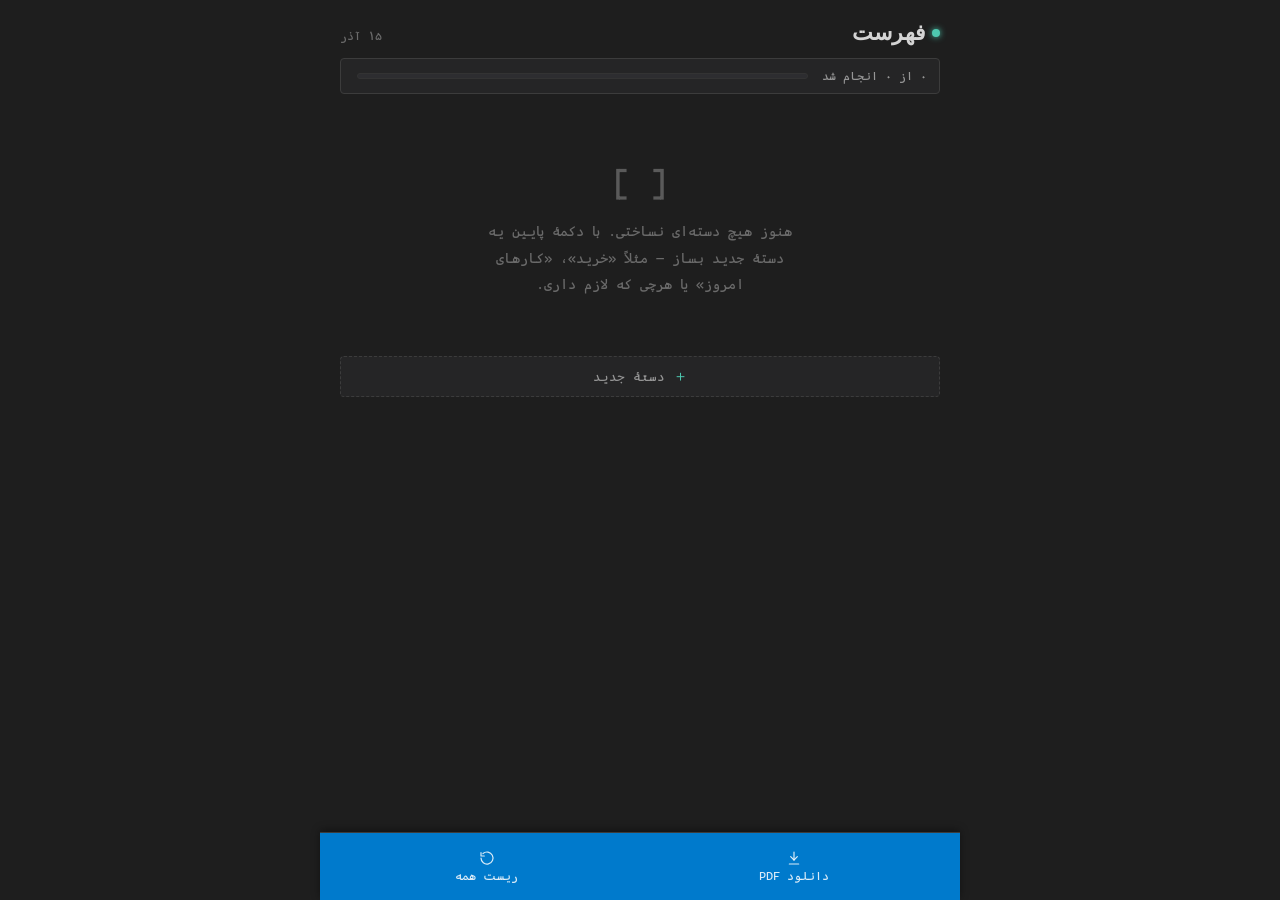
==== index.html @ d50dcf5a "Add files via upload" ====
<!DOCTYPE html>
<html lang="fa" dir="rtl">
<head>
<meta charset="UTF-8">
<meta name="viewport" content="width=device-width, initial-scale=1.0, maximum-scale=1.0">
<title>فهرست — چک‌لیست شخصی</title>
<link rel="preconnect" href="https://fonts.googleapis.com">
<link rel="preconnect" href="https://fonts.gstatic.com" crossorigin>
<link href="https://fonts.googleapis.com/css2?family=Cascadia+Code:wght@400;600&display=swap" rel="stylesheet">
<link rel="stylesheet" href="style.css">
</head>
<body>

<header>
  <div class="brand">
    <h1>فهرست</h1>
    <span class="date-stamp" id="dateStamp"></span>
  </div>
  <div class="subhead">
    <span class="progress-text" id="progressText">۰ از ۰ انجام شد</span>
    <div class="progress-track"><div class="progress-fill" id="progressFill"></div></div>
  </div>
</header>

<main>
  <div id="emptyState" class="empty-state" style="display:none;">
    <div class="empty-glyph">[ ]</div>
    <p>هنوز هیچ دسته‌ای نساختی. با دکمهٔ پایین یه دستهٔ جدید بساز — مثلاً «خرید»، «کارهای امروز» یا هرچی که لازم داری.</p>
  </div>

  <div id="categoriesRoot"></div>

  <div class="add-category-row">
    <button class="add-category-btn" id="addCategoryBtn">
      <span class="plus-sign">＋</span>
      <span>دستهٔ جدید</span>
    </button>
  </div>
</main>

<div class="toolbar">
  <button class="toolbar-btn" id="exportBtn">
    <svg viewBox="0 0 24 24" fill="none" stroke="currentColor" stroke-width="1.8" stroke-linecap="round" stroke-linejoin="round"><path d="M12 3v12"/><path d="m7 10 5 5 5-5"/><path d="M5 21h14"/></svg>
    <span>دانلود PDF</span>
  </button>
  <button class="toolbar-btn reset-btn" id="resetBtn">
    <svg viewBox="0 0 24 24" fill="none" stroke="currentColor" stroke-width="1.8" stroke-linecap="round" stroke-linejoin="round"><path d="M3 12a9 9 0 1 0 3-6.7"/><path d="M3 4v5h5"/></svg>
    <span>ریست همه</span>
  </button>
</div>

<div class="modal-overlay" id="modalOverlay">
  <div class="modal-sheet">
    <h3 id="modalTitle">اطمینان داری؟</h3>
    <p id="modalBody"></p>
    <div class="modal-actions">
      <button class="modal-btn cancel" id="modalCancel">انصراف</button>
      <button class="modal-btn confirm" id="modalConfirm">تأیید</button>
    </div>
  </div>
</div>

<div class="toast" id="toast"></div>

<script src="script.js"></script>
</body>
</html>
---- style.css ----
@font-face {
    font-family: 'Vazirmatn';
    src: local('Vazirmatn');
  }

  :root {
    /* VS Code Dark+ palette */
    --bg: #1E1E1E;
    --bg-raised: #252526;
    --bg-inset: #2D2D30;
    --bg-hover: #2A2D2E;
    --sidebar: #333333;
    --fg: #D4D4D4;
    --fg-muted: #969696;
    --fg-faint: #6A6A6A;
    --border: #3C3C3C;
    --border-soft: #333333;
    --blue: #007ACC;
    --blue-bright: #3794FF;
    --green: #6A9955;
    --green-bright: #4EC9B0;
    --orange: #CE9178;
    --purple: #C586C0;
    --yellow: #DCDCAA;
    --red: #F14C4C;
    --shadow: rgba(0, 0, 0, 0.4);
    --radius: 4px;
    --serif: 'Vazirmatn', 'Segoe UI', Tahoma, sans-serif;
    --hand: 'Vazirmatn', 'Segoe UI', Tahoma, sans-serif;
    --mono: 'Cascadia Code', 'Consolas', 'SFMono-Regular', Menlo, monospace;
  }

  * { box-sizing: border-box; margin: 0; padding: 0; }

  html { -webkit-tap-highlight-color: transparent; }

  body {
    font-family: var(--hand);
    background: var(--bg);
    color: var(--fg);
    min-height: 100vh;
    padding: 0 0 80px;
  }

  /* ===== Header ===== */
  header {
    padding: 20px 20px 0;
    max-width: 640px;
    margin: 0 auto;
    position: relative;
  }

  .brand {
    display: flex;
    align-items: baseline;
    justify-content: space-between;
    gap: 12px;
    margin-bottom: 12px;
  }

  .brand h1 {
    font-family: var(--serif);
    font-size: 22px;
    font-weight: 600;
    letter-spacing: 0.2px;
    color: var(--fg);
    position: relative;
    padding-right: 14px;
  }

  .brand h1::before {
    content: '';
    position: absolute;
    right: 0;
    top: 50%;
    transform: translateY(-50%);
    width: 8px;
    height: 8px;
    border-radius: 50%;
    background: var(--green-bright);
    box-shadow: 0 0 6px var(--green-bright);
  }

  .brand .date-stamp {
    font-size: 11.5px;
    font-family: var(--mono);
    color: var(--fg-faint);
    font-variant-numeric: tabular-nums;
    white-space: nowrap;
  }

  .subhead {
    font-size: 12px;
    font-family: var(--mono);
    color: var(--fg-muted);
    background: var(--bg-raised);
    border: 1px solid var(--border);
    border-radius: var(--radius);
    padding: 10px 12px;
    display: flex;
    justify-content: space-between;
    align-items: center;
    gap: 10px;
  }

  .progress-text { font-variant-numeric: tabular-nums; white-space: nowrap; }

  .progress-track {
    flex: 1;
    height: 6px;
    background: var(--bg-inset);
    border-radius: 3px;
    overflow: hidden;
    margin: 0 4px;
    border: 1px solid var(--border-soft);
  }

  .progress-fill {
    height: 100%;
    background: linear-gradient(90deg, var(--blue), var(--green-bright));
    width: 0%;
    transition: width 0.4s ease;
  }

  /* ===== Container ===== */
  main {
    max-width: 640px;
    margin: 0 auto;
    padding: 0 20px;
  }

  /* ===== Empty state ===== */
  .empty-state {
    text-align: center;
    padding: 70px 20px 40px;
    color: var(--fg-faint);
  }

  .empty-state .empty-glyph {
    font-size: 34px;
    margin-bottom: 14px;
    opacity: 0.5;
    font-family: var(--mono);
    color: var(--fg-muted);
  }

  .empty-state p {
    font-size: 14px;
    line-height: 1.9;
    max-width: 320px;
    margin: 0 auto;
    font-family: var(--mono);
  }

  /* ===== Add category ===== */
  .add-category-row {
    margin: 18px 0 22px;
  }

  .add-category-btn {
    width: 100%;
    padding: 12px 16px;
    background: var(--bg-raised);
    border: 1px dashed var(--border);
    border-radius: var(--radius);
    color: var(--fg-muted);
    font-family: var(--mono);
    font-size: 13px;
    cursor: pointer;
    transition: border-color 0.15s, color 0.15s, background 0.15s;
    display: flex;
    align-items: center;
    justify-content: center;
    gap: 8px;
  }

  .add-category-btn:hover, .add-category-btn:active {
    border-color: var(--blue-bright);
    border-style: solid;
    color: var(--blue-bright);
    background: var(--bg-inset);
  }

  .add-category-btn .plus-sign {
    font-size: 15px;
    line-height: 1;
    color: var(--green-bright);
  }

  /* ===== Category card ===== */
  .category {
    background: var(--bg-raised);
    border: 1px solid var(--border);
    border-radius: var(--radius);
    margin-bottom: 12px;
    box-shadow: 0 1px 3px var(--shadow);
    overflow: hidden;
    position: relative;
  }

  .category::before {
    content: '';
    position: absolute;
    top: 0; right: 0; bottom: 0;
    width: 3px;
    background: var(--cat-color, var(--blue));
  }

  .category-head {
    display: flex;
    align-items: center;
    gap: 10px;
    padding: 12px 14px 12px 8px;
    cursor: pointer;
  }

  .category-collapse-icon {
    width: 16px;
    height: 16px;
    flex-shrink: 0;
    display: flex;
    align-items: center;
    justify-content: center;
    color: var(--fg-faint);
    transition: transform 0.2s;
  }

  .category.collapsed .category-collapse-icon { transform: rotate(-90deg); }

  .category-title-wrap { flex: 1; min-width: 0; }

  .category-name {
    font-family: var(--serif);
    font-size: 15.5px;
    font-weight: 600;
    color: var(--fg);
    word-break: break-word;
  }

  .category-meta {
    font-size: 11px;
    font-family: var(--mono);
    color: var(--fg-faint);
    margin-top: 2px;
    font-variant-numeric: tabular-nums;
  }

  .category-actions {
    display: flex;
    gap: 2px;
    flex-shrink: 0;
  }

  .icon-btn {
    width: 28px;
    height: 28px;
    border: none;
    background: transparent;
    color: var(--fg-faint);
    cursor: pointer;
    border-radius: var(--radius);
    display: flex;
    align-items: center;
    justify-content: center;
    transition: background 0.15s, color 0.15s;
  }

  .icon-btn:hover, .icon-btn:active { background: var(--bg-hover); color: var(--fg); }
  .icon-btn.danger:hover, .icon-btn.danger:active { background: rgba(241,76,76,0.12); color: var(--red); }

  .icon-btn svg { width: 14px; height: 14px; }

  .category-body {
    padding: 0 14px 12px;
    display: block;
  }

  .category.collapsed .category-body { display: none; }

  /* ===== Item ===== */
  .item {
    border-top: 1px solid var(--border-soft);
    padding: 10px 0 8px;
  }

  .item:first-child { border-top: none; padding-top: 2px; }

  .item-row {
    display: flex;
    align-items: flex-start;
    gap: 10px;
  }

  .checkbox {
    width: 18px;
    height: 18px;
    border: 1.5px solid var(--fg-faint);
    border-radius: 4px;
    flex-shrink: 0;
    cursor: pointer;
    margin-top: 2px;
    display: flex;
    align-items: center;
    justify-content: center;
    background: var(--bg-inset);
    transition: background 0.15s, border-color 0.15s;
  }

  .checkbox.checked {
    background: var(--green-bright);
    border-color: var(--green-bright);
  }

  .checkbox svg {
    width: 12px;
    height: 12px;
    color: var(--bg);
    opacity: 0;
    transform: scale(0.5);
    transition: opacity 0.15s, transform 0.15s;
  }

  .checkbox.checked svg { opacity: 1; transform: scale(1); }

  .item-main { flex: 1; min-width: 0; }

  .item-text {
    font-size: 14px;
    line-height: 1.6;
    color: var(--fg);
    word-break: break-word;
    cursor: pointer;
  }

  .item.done .item-text {
    color: var(--fg-faint);
    text-decoration: line-through;
    text-decoration-color: var(--fg-faint);
    text-decoration-thickness: 1.3px;
  }

  .item-toggle-sub {
    font-size: 11px;
    font-family: var(--mono);
    color: var(--fg-faint);
    margin-top: 5px;
    cursor: pointer;
    display: inline-flex;
    align-items: center;
    gap: 4px;
    user-select: none;
  }

  .item-toggle-sub:hover { color: var(--blue-bright); }

  .item-toggle-sub .caret {
    transition: transform 0.2s;
    display: inline-block;
    font-size: 9px;
    color: var(--purple);
  }

  .item-toggle-sub.open .caret { transform: rotate(90deg); }

  .item-actions {
    display: flex;
    gap: 0;
    flex-shrink: 0;
  }

  /* ===== Subitems (nested, recursive) ===== */
  .subitem-list {
    margin-top: 8px;
    margin-right: 28px;
    padding-right: 14px;
    border-right: 1.5px dotted var(--border);
    display: none;
  }

  .subitem-list.open { display: block; }

  .subitem-list .item { padding: 7px 0; }
  .subitem-list .item:first-child { padding-top: 2px; }
  .subitem-list .checkbox { width: 16px; height: 16px; border-radius: 3px; }
  .subitem-list .checkbox svg { width: 10px; height: 10px; }
  .subitem-list .item-text { font-size: 13px; }

  .add-sub-btn {
    background: none;
    border: none;
    font-family: var(--hand);
    font-size: 12px;
    color: var(--fg-faint);
    cursor: pointer;
    padding: 6px 2px;
    margin-top: 2px;
    display: flex;
    align-items: center;
    gap: 5px;
  }

  .add-sub-btn:hover { color: var(--blue-bright); }

  /* ===== Add item row ===== */
  .add-item-row {
    margin-top: 8px;
    display: flex;
    gap: 6px;
  }

  input[type="text"] {
    flex: 1;
    border: 1px solid var(--border);
    background: var(--bg-inset);
    border-radius: var(--radius);
    padding: 8px 10px;
    font-family: var(--hand);
    font-size: 13.5px;
    color: var(--fg);
    outline: none;
    transition: border-color 0.15s, background 0.15s;
    min-width: 0;
  }

  input[type="text"]::placeholder { color: var(--fg-faint); }

  input[type="text"]:focus {
    border-color: var(--blue-bright);
    background: var(--bg);
    box-shadow: 0 0 0 1px var(--blue-bright);
  }

  .mini-add-btn {
    border: 1px solid var(--border);
    background: var(--bg-inset);
    color: var(--fg-muted);
    border-radius: var(--radius);
    padding: 0 14px;
    font-family: var(--mono);
    font-size: 12.5px;
    cursor: pointer;
    flex-shrink: 0;
    transition: background 0.15s, border-color 0.15s, color 0.15s;
  }

  .mini-add-btn:hover, .mini-add-btn:active {
    border-color: var(--blue-bright);
    color: var(--blue-bright);
    background: var(--bg-hover);
  }

  /* ===== Footer toolbar (status-bar style) ===== */
  .toolbar {
    position: fixed;
    bottom: 0; left: 0; right: 0;
    background: var(--blue);
    border-top: 1px solid var(--border);
    padding: 8px 16px calc(8px + env(safe-area-inset-bottom));
    display: flex;
    gap: 6px;
    max-width: 640px;
    margin: 0 auto;
    box-shadow: 0 -2px 8px var(--shadow);
  }

  .toolbar-btn {
    flex: 1;
    border: none;
    background: transparent;
    color: rgba(255,255,255,0.85);
    border-radius: var(--radius);
    padding: 9px 6px;
    font-family: var(--mono);
    font-size: 11.5px;
    cursor: pointer;
    display: flex;
    flex-direction: column;
    align-items: center;
    gap: 3px;
    transition: background 0.15s, color 0.15s;
  }

  .toolbar-btn svg { width: 16px; height: 16px; }

  .toolbar-btn:hover, .toolbar-btn:active {
    background: rgba(255,255,255,0.14);
    color: #FFFFFF;
  }

  .toolbar-btn.reset-btn:hover, .toolbar-btn.reset-btn:active {
    background: rgba(241,76,76,0.25);
    color: #FFFFFF;
  }

  /* ===== Modal (confirm) ===== */
  .modal-overlay {
    position: fixed;
    inset: 0;
    background: rgba(0, 0, 0, 0.55);
    display: none;
    align-items: flex-end;
    justify-content: center;
    z-index: 100;
    padding: 0;
  }

  .modal-overlay.open { display: flex; }

  .modal-sheet {
    background: var(--bg-raised);
    border: 1px solid var(--border);
    border-bottom: none;
    border-radius: 8px 8px 0 0;
    padding: 20px 20px calc(20px + env(safe-area-inset-bottom));
    width: 100%;
    max-width: 640px;
    box-shadow: 0 -4px 24px rgba(0,0,0,0.5);
    animation: sheet-up 0.22s ease;
  }

  @keyframes sheet-up {
    from { transform: translateY(100%); }
    to { transform: translateY(0); }
  }

  .modal-sheet h3 {
    font-family: var(--serif);
    font-size: 16px;
    font-weight: 600;
    margin-bottom: 8px;
    color: var(--fg);
    padding-right: 12px;
    position: relative;
  }

  .modal-sheet h3::before {
    content: '';
    position: absolute;
    right: 0;
    top: 4px;
    width: 4px;
    height: 4px;
    border-radius: 50%;
    background: var(--red);
  }

  .modal-sheet p {
    font-size: 13px;
    color: var(--fg-muted);
    line-height: 1.7;
    margin-bottom: 18px;
  }

  .modal-actions {
    display: flex;
    gap: 8px;
  }

  .modal-btn {
    flex: 1;
    padding: 11px;
    border-radius: var(--radius);
    font-family: var(--mono);
    font-size: 13px;
    cursor: pointer;
    border: 1px solid var(--border);
  }

  .modal-btn.cancel {
    background: var(--bg-inset);
    color: var(--fg-muted);
  }

  .modal-btn.cancel:hover { background: var(--bg-hover); }

  .modal-btn.confirm {
    background: var(--blue);
    color: #FFFFFF;
    border-color: var(--blue);
  }

  .modal-btn.confirm:hover { background: var(--blue-bright); }

  /* ===== Toast ===== */
  .toast {
    position: fixed;
    bottom: 84px;
    left: 50%;
    transform: translateX(-50%) translateY(10px);
    background: var(--bg-raised);
    color: var(--fg);
    border: 1px solid var(--border);
    padding: 10px 16px;
    border-radius: var(--radius);
    font-size: 12.5px;
    font-family: var(--mono);
    opacity: 0;
    pointer-events: none;
    transition: opacity 0.25s, transform 0.25s;
    z-index: 200;
    white-space: nowrap;
    max-width: 90vw;
    overflow: hidden;
    text-overflow: ellipsis;
    box-shadow: 0 4px 16px var(--shadow);
    border-right: 3px solid var(--green-bright);
  }

  .toast.show {
    opacity: 1;
    transform: translateX(-50%) translateY(0);
  }

  /* ===== Color dot picker (in category creation) ===== */
  .color-picker {
    display: flex;
    gap: 8px;
    margin: 12px 0 4px;
  }

  .color-dot {
    width: 22px;
    height: 22px;
    border-radius: 5px;
    cursor: pointer;
    border: 2px solid transparent;
    transition: transform 0.15s, border-color 0.15s;
  }

  .color-dot.selected {
    border-color: var(--fg);
    transform: scale(1.1);
  }

  @media (max-width: 380px) {
    .brand h1 { font-size: 20px; }
    .category-name { font-size: 15.5px; }
  }
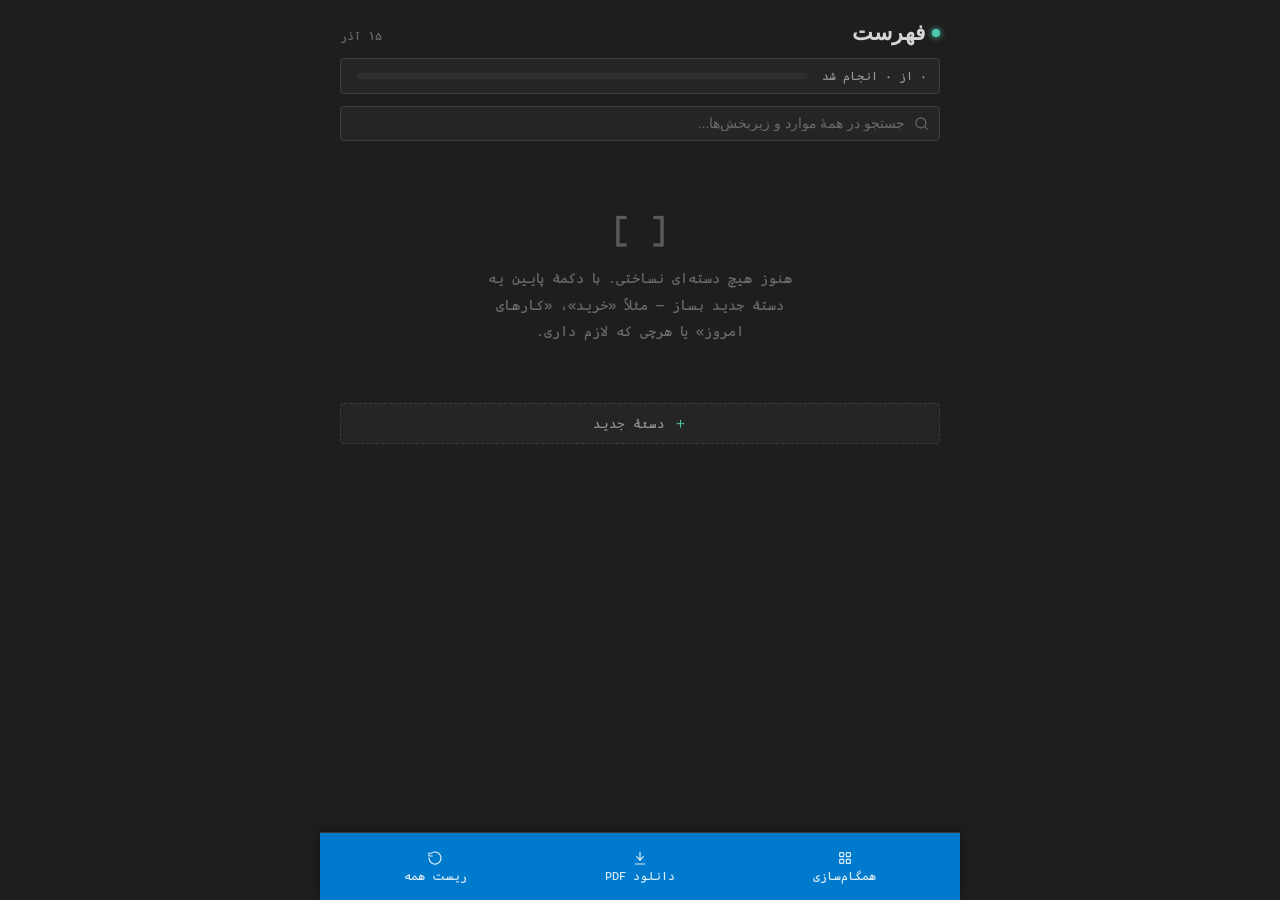
==== commit 037b0bbe: "Add files via upload" ====
--- a/index.html
+++ b/index.html
@@ -20,6 +20,11 @@
     <span class="progress-text" id="progressText">۰ از ۰ انجام شد</span>
     <div class="progress-track"><div class="progress-fill" id="progressFill"></div></div>
   </div>
+  <div class="search-row">
+    <svg class="search-icon" viewBox="0 0 24 24" fill="none" stroke="currentColor" stroke-width="1.8" stroke-linecap="round" stroke-linejoin="round"><circle cx="11" cy="11" r="8"/><path d="m21 21-4.3-4.3"/></svg>
+    <input type="text" id="searchInput" placeholder="جستجو در همهٔ موارد و زیربخش‌ها...">
+    <button class="search-clear" id="searchClear" style="display:none;" aria-label="پاک‌کردن جستجو">✕</button>
+  </div>
 </header>
 
 <main>
@@ -28,17 +33,33 @@
     <p>هنوز هیچ دسته‌ای نساختی. با دکمهٔ پایین یه دستهٔ جدید بساز — مثلاً «خرید»، «کارهای امروز» یا هرچی که لازم داری.</p>
   </div>
 
+  <div id="noResultsState" class="empty-state" style="display:none;">
+    <div class="empty-glyph">?</div>
+    <p>چیزی با این عبارت پیدا نشد.</p>
+  </div>
+
   <div id="categoriesRoot"></div>
 
-  <div class="add-category-row">
+  <div id="addCategoryInlineWrap" class="add-category-row">
     <button class="add-category-btn" id="addCategoryBtn">
       <span class="plus-sign">＋</span>
       <span>دستهٔ جدید</span>
     </button>
   </div>
+
+  <div class="archive-link-row" id="archiveLinkRow" style="display:none;">
+    <button class="archive-link-btn" id="openArchiveBtn">
+      <svg viewBox="0 0 24 24" fill="none" stroke="currentColor" stroke-width="1.8" stroke-linecap="round" stroke-linejoin="round"><rect x="3" y="4" width="18" height="5" rx="1"/><path d="M5 9v9a2 2 0 0 0 2 2h10a2 2 0 0 0 2-2V9"/><path d="M10 13h4"/></svg>
+      <span id="archiveLinkLabel">آرشیو (۰)</span>
+    </button>
+  </div>
 </main>
 
 <div class="toolbar">
+  <button class="toolbar-btn" id="syncBtn">
+    <svg viewBox="0 0 24 24" fill="none" stroke="currentColor" stroke-width="1.8" stroke-linecap="round" stroke-linejoin="round"><rect x="4" y="4" width="6" height="6" rx="1"/><rect x="14" y="4" width="6" height="6" rx="1"/><rect x="4" y="14" width="6" height="6" rx="1"/><path d="M14 14h6v6h-6z"/></svg>
+    <span>همگام‌سازی</span>
+  </button>
   <button class="toolbar-btn" id="exportBtn">
     <svg viewBox="0 0 24 24" fill="none" stroke="currentColor" stroke-width="1.8" stroke-linecap="round" stroke-linejoin="round"><path d="M12 3v12"/><path d="m7 10 5 5 5-5"/><path d="M5 21h14"/></svg>
     <span>دانلود PDF</span>
@@ -49,7 +70,7 @@
   </button>
 </div>
 
-<div class="modal-overlay" id="modalOverlay">
+<div class="modal-overlay modal-overlay-top" id="modalOverlay">
   <div class="modal-sheet">
     <h3 id="modalTitle">اطمینان داری؟</h3>
     <p id="modalBody"></p>
@@ -60,8 +81,62 @@
   </div>
 </div>
 
+<div class="modal-overlay modal-overlay-top" id="promptOverlay">
+  <div class="modal-sheet">
+    <h3 id="promptTitle">عنوان</h3>
+    <input type="text" id="promptInput" class="prompt-input">
+    <div class="modal-actions">
+      <button class="modal-btn cancel" id="promptCancel">انصراف</button>
+      <button class="modal-btn confirm" id="promptConfirm">تأیید</button>
+    </div>
+  </div>
+</div>
+
+<div class="modal-overlay" id="archiveOverlay">
+  <div class="modal-sheet archive-sheet">
+    <div class="archive-sheet-head">
+      <h3>آرشیو</h3>
+      <button class="icon-btn" id="closeArchiveBtn">✕</button>
+    </div>
+    <div id="archiveList" class="archive-list"></div>
+  </div>
+</div>
+
+<div class="modal-overlay" id="syncOverlay">
+  <div class="modal-sheet sync-sheet">
+    <div class="archive-sheet-head">
+      <h3>همگام‌سازی بین گوشی‌ها</h3>
+      <button class="icon-btn" id="closeSyncBtn">✕</button>
+    </div>
+
+    <div class="sync-tabs">
+      <button class="sync-tab active" id="syncTabShow" data-tab="show">نمایش کد</button>
+      <button class="sync-tab" id="syncTabScan" data-tab="scan">دریافت کد</button>
+    </div>
+
+    <div class="sync-panel" id="syncPanelShow">
+      <p class="sync-hint">این کد یا QR رو روی گوشی دیگه اسکن یا وارد کن.</p>
+      <div class="qr-wrap" id="qrWrap">
+        <canvas id="qrCanvas"></canvas>
+      </div>
+      <div id="qrTooBig" class="sync-warning" style="display:none;">
+        چک‌لیست بزرگ‌تر از ظرفیت QR شده — فقط از «کپی کد متنی» زیر استفاده کن.
+      </div>
+      <button class="mini-add-btn sync-copy-btn" id="copyCodeBtn">کپی کد متنی</button>
+      <textarea id="syncCodeOutput" class="sync-code-box" readonly></textarea>
+    </div>
+
+    <div class="sync-panel" id="syncPanelScan" style="display:none;">
+      <p class="sync-hint">با دوربین گوشی یا هر اپ اسکنر QR، کد گوشی مبدأ رو اسکن کن — بعد از اسکن معمولاً متن کد رو نشونت می‌ده یا کپی می‌کنه. همون متن رو اینجا پیست کن:</p>
+      <textarea id="syncCodeInput" class="sync-code-box" placeholder="کد رو اینجا پیست کن..."></textarea>
+      <button class="mini-add-btn sync-copy-btn" id="applyCodeBtn">اعمال کد</button>
+    </div>
+  </div>
+</div>
+
 <div class="toast" id="toast"></div>
 
+<script src="qrcode-lib.js"></script>
 <script src="script.js"></script>
 </body>
 </html>
--- a/style.css
+++ b/style.css
@@ -506,6 +506,11 @@
 
   .modal-overlay.open { display: flex; }
 
+  /* Confirm/prompt dialogs must always stack above container-style modals
+     (archive, sync) so a confirm triggered from inside one of those is never
+     visually hidden underneath it. */
+  .modal-overlay-top { z-index: 150; }
+
   .modal-sheet {
     background: var(--bg-raised);
     border: 1px solid var(--border);
@@ -632,6 +637,358 @@
     transform: scale(1.1);
   }
 
+  /* ===== Search bar ===== */
+  .search-row {
+    position: relative;
+    margin-top: 12px;
+    display: flex;
+    align-items: center;
+  }
+
+  .search-icon {
+    position: absolute;
+    right: 11px;
+    width: 15px;
+    height: 15px;
+    color: var(--fg-faint);
+    pointer-events: none;
+  }
+
+  #searchInput {
+    width: 100%;
+    padding: 9px 34px 9px 30px;
+    background: var(--bg-raised);
+    border: 1px solid var(--border);
+    border-radius: var(--radius);
+    color: var(--fg);
+    font-family: var(--hand);
+    font-size: 13.5px;
+    outline: none;
+    transition: border-color 0.15s, background 0.15s;
+  }
+
+  #searchInput:focus {
+    border-color: var(--blue-bright);
+    background: var(--bg);
+  }
+
+  #searchInput::placeholder { color: var(--fg-faint); }
+
+  .search-clear {
+    position: absolute;
+    left: 8px;
+    width: 20px;
+    height: 20px;
+    border: none;
+    background: var(--bg-inset);
+    color: var(--fg-muted);
+    border-radius: 50%;
+    font-size: 11px;
+    cursor: pointer;
+    display: flex;
+    align-items: center;
+    justify-content: center;
+  }
+
+  .search-clear:hover { background: var(--bg-hover); color: var(--fg); }
+
+  .search-match-hit {
+    background: rgba(220, 220, 170, 0.28);
+    border-radius: 2px;
+  }
+
+  .search-hidden { display: none !important; }
+
+  /* ===== Drag & drop reordering ===== */
+  .drag-handle {
+    display: flex;
+    align-items: center;
+    justify-content: center;
+    width: 20px;
+    flex-shrink: 0;
+    color: var(--fg-faint);
+    cursor: grab;
+    touch-action: none;
+    -webkit-user-select: none;
+    user-select: none;
+  }
+
+  .drag-handle svg { width: 13px; height: 13px; }
+
+  .drag-handle:active { cursor: grabbing; }
+
+  .category.dragging, .item.dragging {
+    opacity: 0.4;
+  }
+
+  .category.drag-over-top::before,
+  .item.drag-over-top .item-row::before {
+    content: '';
+    position: absolute;
+    top: -2px; right: 0; left: 0;
+    height: 2px;
+    background: var(--blue-bright);
+    z-index: 5;
+  }
+
+  .category { position: relative; }
+  .item { position: relative; }
+
+  .drag-ghost {
+    position: fixed;
+    pointer-events: none;
+    z-index: 999;
+    opacity: 0.85;
+    box-shadow: 0 6px 20px rgba(0,0,0,0.5);
+    border-radius: var(--radius);
+  }
+
+  /* ===== Swipe to delete ===== */
+  .swipe-wrap {
+    position: relative;
+    overflow: hidden;
+    border-radius: 3px;
+  }
+
+  .swipe-content {
+    position: relative;
+    background: var(--bg-raised);
+    transition: transform 0.2s ease;
+    touch-action: pan-y;
+  }
+
+  .swipe-delete-bg {
+    position: absolute;
+    inset: 0;
+    background: var(--red);
+    display: flex;
+    align-items: center;
+    justify-content: flex-start;
+    padding-right: 16px;
+    color: #fff;
+    font-size: 12.5px;
+    font-family: var(--mono);
+    gap: 6px;
+  }
+
+  .swipe-delete-bg svg { width: 15px; height: 15px; }
+
+  /* ===== Inline prompt modal (replaces browser prompt()) ===== */
+  .prompt-input {
+    width: 100%;
+    padding: 11px 12px;
+    background: var(--bg-inset);
+    border: 1px solid var(--border);
+    border-radius: var(--radius);
+    color: var(--fg);
+    font-family: var(--hand);
+    font-size: 15px;
+    outline: none;
+    margin-bottom: 18px;
+  }
+
+  .prompt-input:focus {
+    border-color: var(--blue-bright);
+    box-shadow: 0 0 0 1px var(--blue-bright);
+  }
+
+  /* ===== Archive ===== */
+  .archive-link-row {
+    margin: -10px 0 18px;
+    display: flex;
+    justify-content: center;
+  }
+
+  .archive-link-btn {
+    background: none;
+    border: none;
+    color: var(--fg-faint);
+    font-family: var(--mono);
+    font-size: 12px;
+    cursor: pointer;
+    padding: 6px 10px;
+    display: flex;
+    align-items: center;
+    gap: 6px;
+  }
+
+  .archive-link-btn:hover { color: var(--blue-bright); }
+  .archive-link-btn svg { width: 14px; height: 14px; }
+
+  .archive-sheet {
+    max-height: 75vh;
+    display: flex;
+    flex-direction: column;
+  }
+
+  .archive-sheet-head {
+    display: flex;
+    align-items: center;
+    justify-content: space-between;
+    margin-bottom: 14px;
+  }
+
+  .archive-sheet-head h3 {
+    font-family: var(--serif);
+    font-size: 16px;
+    font-weight: 600;
+    color: var(--fg);
+  }
+
+  .archive-list {
+    overflow-y: auto;
+    flex: 1;
+  }
+
+  .archive-item {
+    display: flex;
+    align-items: center;
+    gap: 10px;
+    padding: 12px;
+    background: var(--bg-inset);
+    border: 1px solid var(--border);
+    border-radius: var(--radius);
+    margin-bottom: 8px;
+  }
+
+  .archive-item-info { flex: 1; min-width: 0; }
+
+  .archive-item-name {
+    font-size: 14px;
+    font-weight: 600;
+    color: var(--fg);
+  }
+
+  .archive-item-date {
+    font-size: 11px;
+    font-family: var(--mono);
+    color: var(--fg-faint);
+    margin-top: 2px;
+  }
+
+  .archive-item-actions { display: flex; gap: 4px; flex-shrink: 0; }
+
+  .archive-empty {
+    text-align: center;
+    color: var(--fg-faint);
+    font-size: 13px;
+    padding: 30px 10px;
+    font-family: var(--mono);
+  }
+
+  /* ===== Sync modal ===== */
+  .sync-sheet { max-height: 85vh; overflow-y: auto; }
+
+  .sync-tabs {
+    display: flex;
+    gap: 6px;
+    margin-bottom: 16px;
+    background: var(--bg-inset);
+    border-radius: var(--radius);
+    padding: 3px;
+  }
+
+  .sync-tab {
+    flex: 1;
+    padding: 8px;
+    border: none;
+    background: transparent;
+    color: var(--fg-muted);
+    font-family: var(--mono);
+    font-size: 12.5px;
+    border-radius: 3px;
+    cursor: pointer;
+  }
+
+  .sync-tab.active {
+    background: var(--blue);
+    color: #fff;
+  }
+
+  .sync-hint {
+    font-size: 12.5px;
+    color: var(--fg-muted);
+    line-height: 1.7;
+    margin-bottom: 14px;
+  }
+
+  .qr-wrap {
+    display: flex;
+    justify-content: center;
+    padding: 16px;
+    background: #FFFFFF;
+    border-radius: var(--radius);
+    margin-bottom: 12px;
+  }
+
+  #qrCanvas {
+    max-width: 100%;
+    height: auto;
+    image-rendering: pixelated;
+  }
+
+  .sync-warning {
+    background: rgba(241,76,76,0.12);
+    border: 1px solid var(--red);
+    color: var(--red);
+    font-size: 12px;
+    padding: 10px 12px;
+    border-radius: var(--radius);
+    margin-bottom: 12px;
+    line-height: 1.7;
+  }
+
+  .sync-copy-btn { width: 100%; margin-bottom: 10px; padding: 10px; }
+
+  .sync-code-box {
+    width: 100%;
+    min-height: 90px;
+    background: var(--bg-inset);
+    border: 1px solid var(--border);
+    border-radius: var(--radius);
+    color: var(--fg-muted);
+    font-family: var(--mono);
+    font-size: 11px;
+    padding: 10px;
+    resize: vertical;
+    outline: none;
+    direction: ltr;
+    text-align: left;
+  }
+
+  .sync-code-box:focus { border-color: var(--blue-bright); }
+
+  /* ===== Mic button (voice input for items) ===== */
+  .mic-btn {
+    border: 1px solid var(--border);
+    background: var(--bg-inset);
+    color: var(--fg-muted);
+    border-radius: var(--radius);
+    width: 36px;
+    flex-shrink: 0;
+    cursor: pointer;
+    display: flex;
+    align-items: center;
+    justify-content: center;
+    transition: background 0.15s, border-color 0.15s, color 0.15s;
+  }
+
+  .mic-btn svg { width: 15px; height: 15px; }
+
+  .mic-btn:hover { border-color: var(--blue-bright); color: var(--blue-bright); }
+
+  .mic-btn.listening {
+    background: var(--red);
+    border-color: var(--red);
+    color: #fff;
+    animation: mic-pulse 1.2s ease-in-out infinite;
+  }
+
+  @keyframes mic-pulse {
+    0%, 100% { box-shadow: 0 0 0 0 rgba(241,76,76,0.5); }
+    50% { box-shadow: 0 0 0 6px rgba(241,76,76,0); }
+  }
+
   @media (max-width: 380px) {
     .brand h1 { font-size: 20px; }
     .category-name { font-size: 15.5px; }
